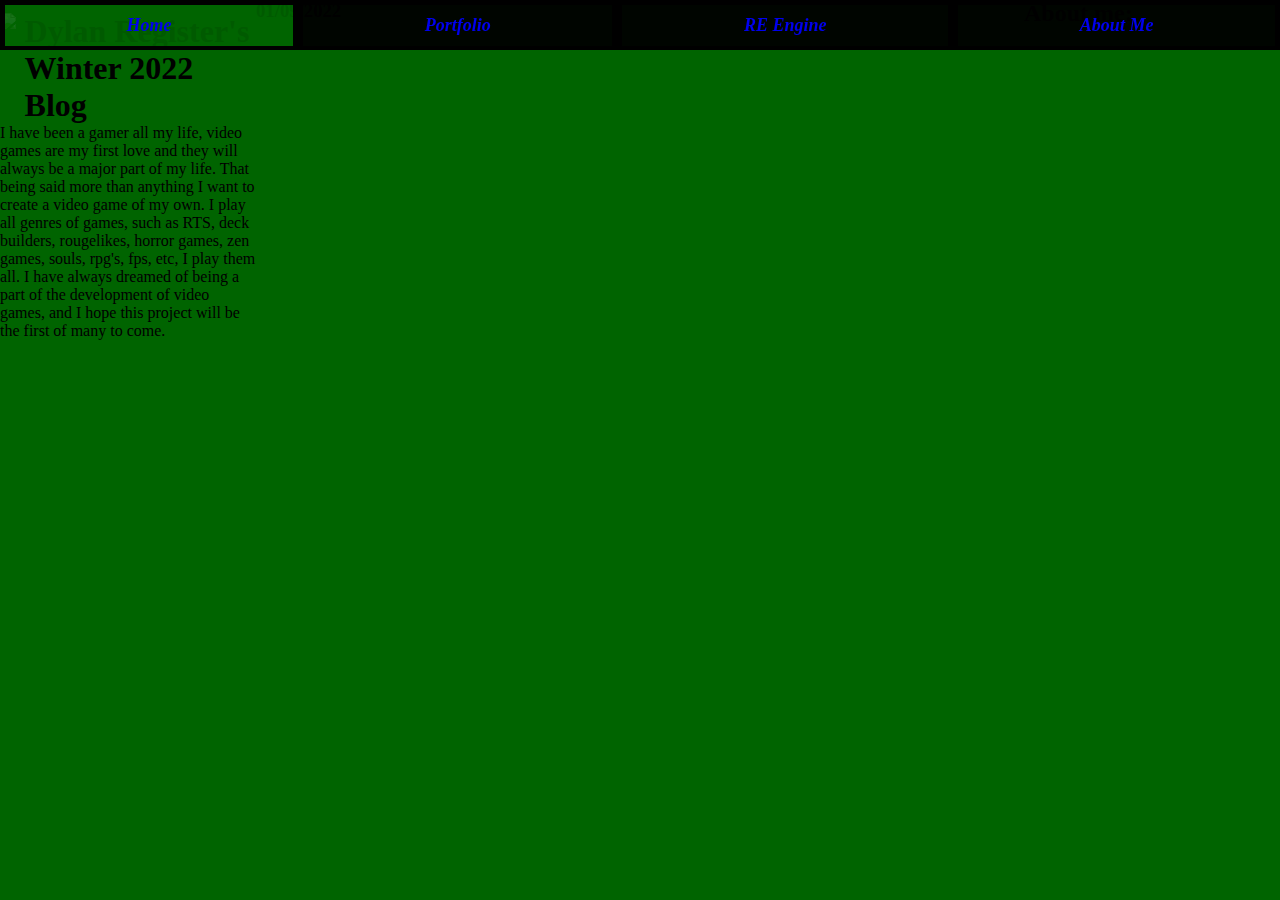
==== index.html @ 40b3bdd2 "Added navigation bar to each page, home page and about me still need work" ====
<!DOCTYPE html>
<html lang="en">
  <head>
    <meta charset="UTF-8" />
    <meta http-equiv="X-UA-Compatible" content="IE=edge" />
    <meta name="viewport" content="width=device-width, initial-scale=1.0" />
    <title>Dylan's Blog - Home</title>
    <link rel="stylesheet" href="CSS/nav-style.css" />
    <link rel="stylesheet" href="CSS/index-styles.css" />
  </head>
  <body>
    <!--Navigation bar-->
    <nav id="nav">
      <ul class="no-list-style">
        <li><a class="home" href="index.html">Home</a></li>
        <li>
          <a class="portfolio" href="https://dylanr27.github.io/Portfolio/"
            >Portfolio</a
          >
        </li>
        <li><a class="re-engine" href="RE.html">RE Engine</a></li>
        <li><a class="about-me" href="aboutme.html">About Me</a></li>
      </ul>
    </nav>
    <div>
      <h1>
        <img
          src="https://upload.wikimedia.org/wikipedia/en/thumb/3/3b/Mark_Ruffalo_as_%22Professor_Hulk%22.jpeg/200px-Mark_Ruffalo_as_%22Professor_Hulk%22.jpeg"
        />
        <div class="title">Dylan Register's Winter 2022 Blog</div>
      </h1>
    </div>
    <date><h3>01/09/2022</h3></date>
    <h2>About me:</h2>
    <p>
      I have been a gamer all my life, video games are my first love and they
      will always be a major part of my life. That being said more than anything
      I want to create a video game of my own. I play all genres of games, such
      as RTS, deck builders, rougelikes, horror games, zen games, souls, rpg's,
      fps, etc, I play them all. I have always dreamed of being a part of the
      development of video games, and I hope this project will be the first of
      many to come.
    </p>
  </body>
</html>
---- CSS/nav-style.css ----
#nav {
  overflow: hidden;
  position: fixed;
  top: 0;
  height: 50px;
  width: 100%;
}
#nav ul {
  display: grid;
  grid-template-columns: auto auto auto auto;
  grid-column-start: auto;
  height: 20px;
}
#nav a {
  background-color: rgba(0, 0, 0, 95%);
  display: block;
  border: 5px solid rgb(0, 0, 0);
  font-size: large;
  font-weight: bold;
  font-style: italic;
  text-decoration: none;
  text-align: center;
  padding: 10px;
}
---- CSS/index-styles.css ----
* {
  padding: 0px;
  margin: 0px;
  box-sizing: border-box;
}
.no-list-style {
  list-style: none;
}
#nav a:hover {
  background-color: rgba(0, 100, 0, 90%);
}
body {
  background: darkgreen;
  display: grid;
  grid-template-columns: 20% auto 20%;
}
h1 {
  grid-column-start: 2;
  display: flex;
  flex-direction: row;
  margin-top: 5%;
}
img {
  width: 50px;
}
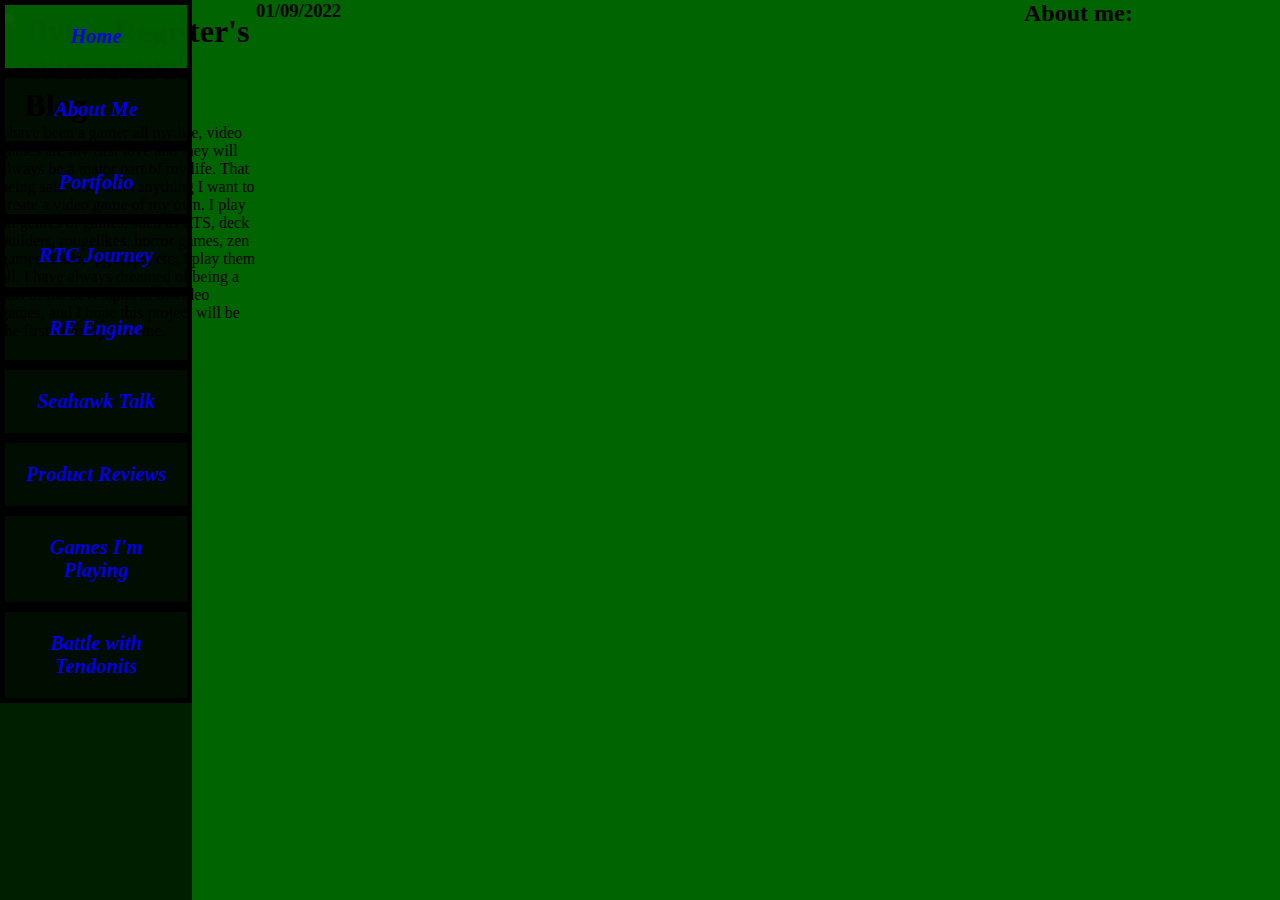
==== commit 5dbc229e: "Converted to vertical Nav bar/ created 5 more pages that will be added to the blog" ====
--- a/index.html
+++ b/index.html
@@ -12,14 +12,29 @@
     <!--Navigation bar-->
     <nav id="nav">
       <ul class="no-list-style">
-        <li><a class="home" href="index.html">Home</a></li>
+        <li><a class="home" href="#">Home</a></li>
+        <li><a class="about-me" href="aboutme.html">About Me</a></li>
         <li>
           <a class="portfolio" href="https://dylanr27.github.io/Portfolio/"
             >Portfolio</a
           >
         </li>
+        <li>
+          <a class="rtc" href="rtc.html">RTC Journey</a>
+        </li>
         <li><a class="re-engine" href="RE.html">RE Engine</a></li>
-        <li><a class="about-me" href="aboutme.html">About Me</a></li>
+        <li><a class="seahawks" href="seahawks.html">Seahawk Talk</a></li>
+        <li>
+          <a class="product-review" href="tech-reviews.html">Product Reviews</a>
+        </li>
+        <li>
+          <a class="current-games" href="upcoming-games.html"
+            >Games I'm Playing</a
+          >
+        </li>
+        <li>
+          <a class="tendonits" href="tendonitis.html">Battle with Tendonits</a>
+        </li>
       </ul>
     </nav>
     <div>
--- a/CSS/nav-style.css
+++ b/CSS/nav-style.css
@@ -1,24 +1,31 @@
+* {
+  padding: 0px;
+  margin: 0px;
+  box-sizing: border-box;
+}
 #nav {
-  overflow: hidden;
+  font-family: serif;
   position: fixed;
   top: 0;
-  height: 50px;
+  height: 100vh;
+  width: 15%;
+  background-color: rgba(0, 0, 0, 70%);
+  margin: 0 auto;
+}
+#nav ul {
   width: 100%;
 }
-#nav ul {
-  display: grid;
-  grid-template-columns: auto auto auto auto;
-  grid-column-start: auto;
-  height: 20px;
-}
 #nav a {
-  background-color: rgba(0, 0, 0, 95%);
+  background-color: rgba(0, 0, 0, 55%);
   display: block;
   border: 5px solid rgb(0, 0, 0);
-  font-size: large;
+  font-size: 1.6vw;
   font-weight: bold;
   font-style: italic;
   text-decoration: none;
   text-align: center;
-  padding: 10px;
+  padding: 20px;
 }
+html {
+  scroll-behavior: smooth;
+}
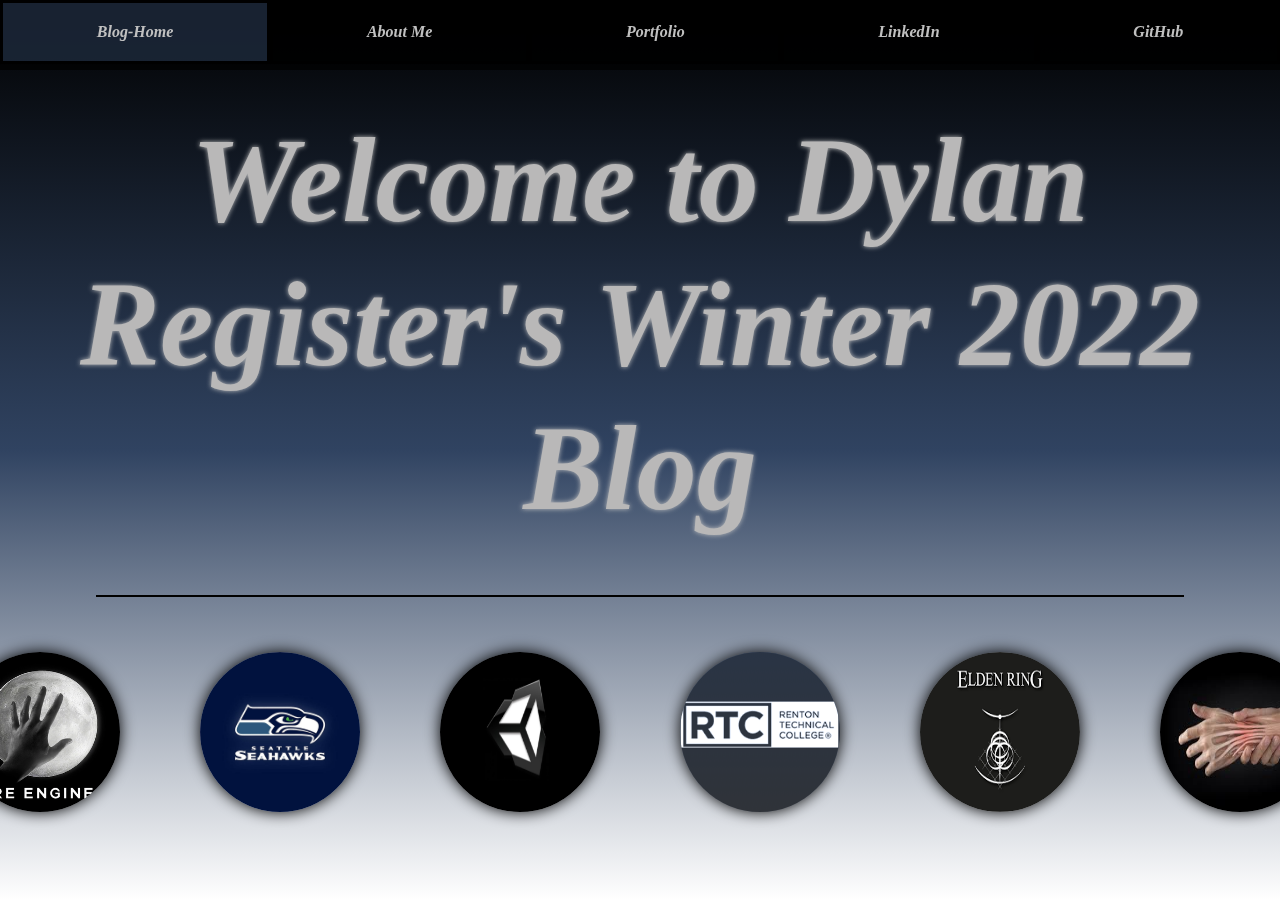
==== commit 799bd186: "Major Update. Home page designed, seahawks page designed, foundation for all other pages for this as" ====
--- a/index.html
+++ b/index.html
@@ -12,7 +12,7 @@
     <!--Navigation bar-->
     <nav id="nav">
       <ul class="no-list-style">
-        <li><a class="home" href="#">Home</a></li>
+        <li><a class="home" href="#">Blog-Home</a></li>
         <li><a class="about-me" href="aboutme.html">About Me</a></li>
         <li>
           <a class="portfolio" href="https://dylanr27.github.io/Portfolio/"
@@ -20,41 +20,43 @@
           >
         </li>
         <li>
-          <a class="rtc" href="rtc.html">RTC Journey</a>
-        </li>
-        <li><a class="re-engine" href="RE.html">RE Engine</a></li>
-        <li><a class="seahawks" href="seahawks.html">Seahawk Talk</a></li>
-        <li>
-          <a class="product-review" href="tech-reviews.html">Product Reviews</a>
-        </li>
-        <li>
-          <a class="current-games" href="upcoming-games.html"
-            >Games I'm Playing</a
+          <a
+            class="LinkedIn"
+            href="https://www.linkedin.com/in/dylan-register-06583a228/"
+            >LinkedIn</a
           >
         </li>
         <li>
-          <a class="tendonits" href="tendonitis.html">Battle with Tendonits</a>
+          <a class="git-hub" href="https://github.com/Dylanr27">GitHub</a>
         </li>
       </ul>
     </nav>
-    <div>
-      <h1>
-        <img
-          src="https://upload.wikimedia.org/wikipedia/en/thumb/3/3b/Mark_Ruffalo_as_%22Professor_Hulk%22.jpeg/200px-Mark_Ruffalo_as_%22Professor_Hulk%22.jpeg"
-        />
-        <div class="title">Dylan Register's Winter 2022 Blog</div>
-      </h1>
+    <!--end nav-->
+    <h1>Welcome to Dylan Register's Winter 2022 Blog</h1>
+    <p class="border"></p>
+    <div class="blog-links">
+      <a href="RE.html"
+        ><img
+          class="re-image"
+          src="Images/RE_Engine_logo.png"
+          alt="RE Engine Logo"
+      /></a>
+      <a href="seahawks.html"
+        ><img
+          class="seahawk-image"
+          src="Images/seahawk-logo.jpg"
+          alt="seahawk image"
+      /></a>
+      <a href="unity.html"
+        ><img class="unity-image" src="Images/unity.jpg" alt="unity logo"
+      /></a>
+      <a href="rtc.html"
+        ><img class="rtc-image" src="Images/rtc-image.png" alt=""
+      /></a>
+      <a href="elden-ring.html"
+        ><img class="elden-ring-image" src="Images/elden-ring.png" alt=""
+      /></a>
+      <a href="tendonitis.html"><img src="Images/tendonitis.jfif" alt="" /></a>
     </div>
-    <date><h3>01/09/2022</h3></date>
-    <h2>About me:</h2>
-    <p>
-      I have been a gamer all my life, video games are my first love and they
-      will always be a major part of my life. That being said more than anything
-      I want to create a video game of my own. I play all genres of games, such
-      as RTS, deck builders, rougelikes, horror games, zen games, souls, rpg's,
-      fps, etc, I play them all. I have always dreamed of being a part of the
-      development of video games, and I hope this project will be the first of
-      many to come.
-    </p>
   </body>
 </html>
--- a/CSS/nav-style.css
+++ b/CSS/nav-style.css
@@ -3,23 +3,31 @@
   margin: 0px;
   box-sizing: border-box;
 }
+.no-list-style {
+  list-style: none;
+}
 #nav {
   font-family: serif;
+  overflow: hidden;
   position: fixed;
   top: 0;
-  height: 100vh;
-  width: 15%;
+  height: 8.8ch;
+  width: 100%;
   background-color: rgba(0, 0, 0, 70%);
   margin: 0 auto;
 }
 #nav ul {
+  display: grid;
+  grid-template-columns: auto auto auto auto auto;
+  grid-column-start: auto;
+  height: 20px;
   width: 100%;
 }
 #nav a {
   background-color: rgba(0, 0, 0, 55%);
   display: block;
-  border: 5px solid rgb(0, 0, 0);
-  font-size: 1.6vw;
+  border: 3px solid rgb(0, 0, 0);
+  font-size: 2ch;
   font-weight: bold;
   font-style: italic;
   text-decoration: none;
@@ -29,3 +37,6 @@
 html {
   scroll-behavior: smooth;
 }
+.title {
+  margin-top: 45px;
+}
--- a/CSS/index-styles.css
+++ b/CSS/index-styles.css
@@ -2,24 +2,70 @@
   padding: 0px;
   margin: 0px;
   box-sizing: border-box;
+  color: rgb(185, 184, 184);
 }
 .no-list-style {
   list-style: none;
 }
+#nav a {
+  color: silver;
+}
 #nav a:hover {
-  background-color: rgba(0, 100, 0, 90%);
+  background-color: rgba(48, 67, 97, 50%);
 }
 body {
-  background: darkgreen;
+  background-image: linear-gradient(black, #304361, white);
+  background-attachment: fixed;
   display: grid;
-  grid-template-columns: 20% auto 20%;
+  justify-content: center;
+  justify-items: center;
+  align-items: center;
+  align-content: center;
 }
 h1 {
-  grid-column-start: 2;
+  margin-top: 8%;
+  text-align: center;
+  font-style: italic;
+  text-shadow: 0px 0px 5px silver;
+  font-weight: bold;
+  font-size: 15ch;
+  line-height: 1.2;
+  margin-bottom: 2%;
+}
+img {
+  margin-top: 9%;
+  box-shadow: 0px 0px 15px black;
+  border-radius: 100%;
+  width: 15rem;
+}
+.blog-posts {
+  justify-content: center;
+  align-items: center;
+  justify-items: center;
+}
+.blog-links {
   display: flex;
   flex-direction: row;
-  margin-top: 5%;
+  gap: 10ch;
 }
-img {
-  width: 50px;
+.blog-links img {
+  width: 10rem;
+  height: 10rem;
 }
+.blog-links img:hover {
+  mix-blend-mode: color-burn;
+}
+.border {
+  margin: 2% 0 3%;
+  border: 0.5px solid black;
+  width: 80%;
+  align-items: center;
+}
+.rtc-image {
+  background-color: #304361;
+  mix-blend-mode: luminosity;
+}
+.rtc-image:hover {
+  background-color: #304361;
+  mix-blend-mode: difference;
+}
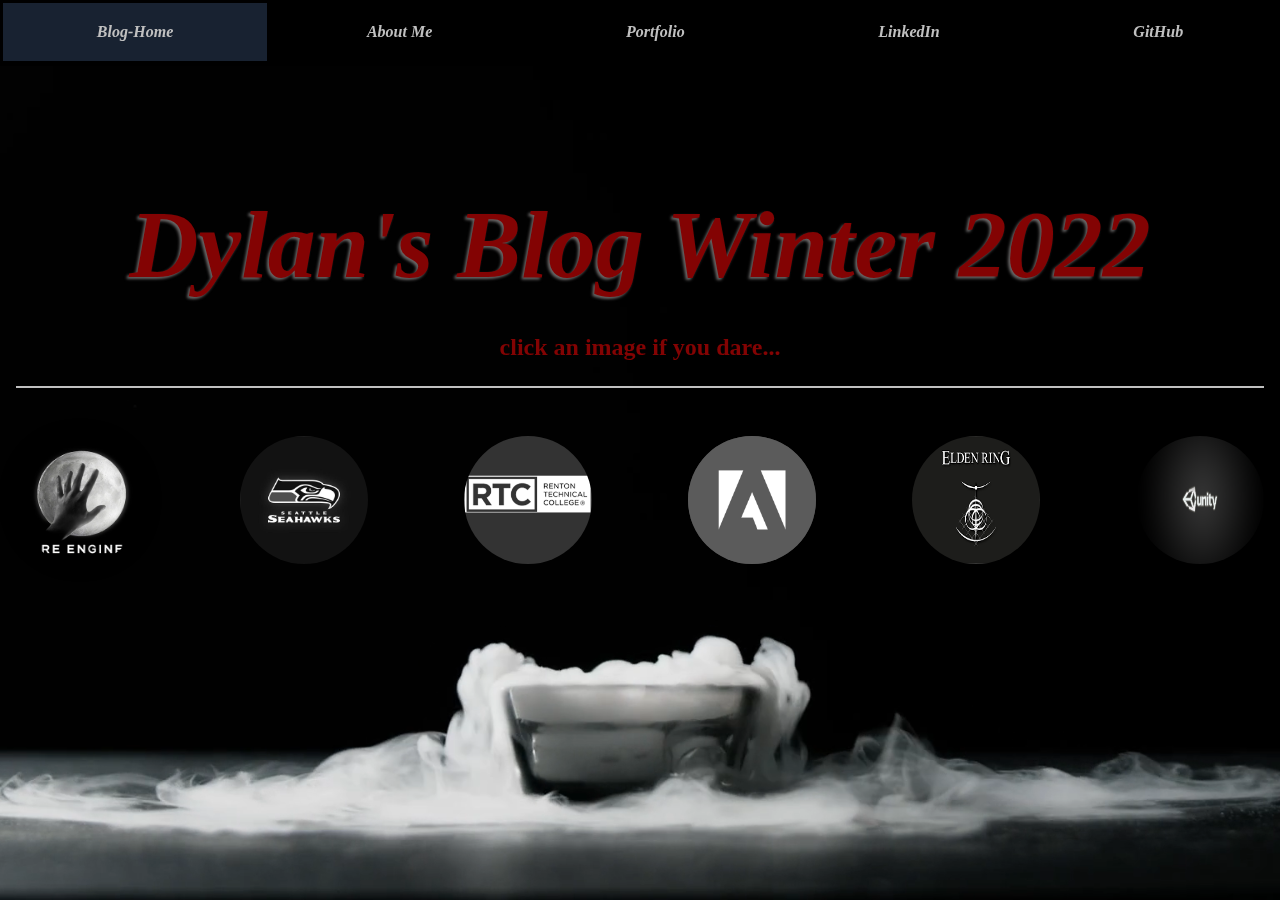
==== commit f0510598: "Updated Homepage" ====
--- a/index.html
+++ b/index.html
@@ -9,6 +9,9 @@
     <link rel="stylesheet" href="CSS/index-styles.css" />
   </head>
   <body>
+    <video id="background-video" autoplay loop muted>
+      <source src="/Videos/pexels-cottonbro-9694223.mp4" type="video/mp4" />
+    </video>
     <!--Navigation bar-->
     <nav id="nav">
       <ul class="no-list-style">
@@ -32,7 +35,8 @@
       </ul>
     </nav>
     <!--end nav-->
-    <h1>Welcome to Dylan Register's Winter 2022 Blog</h1>
+    <h1>Dylan's Blog Winter 2022</h1>
+    <h2>click an image if you dare...</h2>
     <p class="border"></p>
     <div class="blog-links">
       <a href="RE.html"
@@ -47,16 +51,21 @@
           src="Images/seahawk-logo.jpg"
           alt="seahawk image"
       /></a>
-      <a href="unity.html"
-        ><img class="unity-image" src="Images/unity.jpg" alt="unity logo"
-      /></a>
       <a href="rtc.html"
         ><img class="rtc-image" src="Images/rtc-image.png" alt=""
+      /></a>
+      <a href="adobe.html"
+        ><img class="adobe-image" src="Images/adobe-2.png" alt=""
       /></a>
       <a href="elden-ring.html"
         ><img class="elden-ring-image" src="Images/elden-ring.png" alt=""
       /></a>
-      <a href="tendonitis.html"><img src="Images/tendonitis.jfif" alt="" /></a>
+      <a href="unity.html"
+        ><img
+          class="unity-image"
+          src="Images/unity-logo-3.png"
+          alt="unity logo"
+      /></a>
     </div>
   </body>
 </html>
--- a/CSS/nav-style.css
+++ b/CSS/nav-style.css
@@ -2,6 +2,10 @@
   padding: 0px;
   margin: 0px;
   box-sizing: border-box;
+}
+::selection {
+  color: silver;
+  background-color: rgb(85, 2, 85);
 }
 .no-list-style {
   list-style: none;
@@ -11,7 +15,7 @@
   overflow: hidden;
   position: fixed;
   top: 0;
-  height: 8.8ch;
+  height: 8.2ch;
   width: 100%;
   background-color: rgba(0, 0, 0, 70%);
   margin: 0 auto;
--- a/CSS/index-styles.css
+++ b/CSS/index-styles.css
@@ -2,7 +2,16 @@
   padding: 0px;
   margin: 0px;
   box-sizing: border-box;
-  color: rgb(185, 184, 184);
+  color: rgb(131, 3, 3);
+}
+#background-video {
+  width: 100vw;
+  height: 100vh;
+  object-fit: cover;
+  position: fixed;
+  top: 0;
+  left: 0;
+  z-index: -1;
 }
 .no-list-style {
   list-style: none;
@@ -14,8 +23,6 @@
   background-color: rgba(48, 67, 97, 50%);
 }
 body {
-  background-image: linear-gradient(black, #304361, white);
-  background-attachment: fixed;
   display: grid;
   justify-content: center;
   justify-items: center;
@@ -23,20 +30,20 @@
   align-content: center;
 }
 h1 {
-  margin-top: 8%;
+  width: 100%;
+  margin-top: 15%;
   text-align: center;
   font-style: italic;
-  text-shadow: 0px 0px 5px silver;
+  text-shadow: -2px 2px 3px rgb(105, 103, 103);
   font-weight: bold;
-  font-size: 15ch;
+  font-size: 12ch;
   line-height: 1.2;
-  margin-bottom: 2%;
+  margin-bottom: 2.5%;
 }
 img {
   margin-top: 9%;
   box-shadow: 0px 0px 15px black;
   border-radius: 100%;
-  width: 15rem;
 }
 .blog-posts {
   justify-content: center;
@@ -46,26 +53,24 @@
 .blog-links {
   display: flex;
   flex-direction: row;
-  gap: 10ch;
+  gap: 12ch;
 }
 .blog-links img {
-  width: 10rem;
-  height: 10rem;
+  width: 8rem;
+  height: 8rem;
 }
 .blog-links img:hover {
-  mix-blend-mode: color-burn;
+  mix-blend-mode: hard-light;
 }
 .border {
   margin: 2% 0 3%;
-  border: 0.5px solid black;
-  width: 80%;
+  border: 0.5px solid silver;
+  width: 100%;
   align-items: center;
 }
-.rtc-image {
+.rtc-image,
+.seahawk-image,
+.adobe-image {
   background-color: #304361;
   mix-blend-mode: luminosity;
 }
-.rtc-image:hover {
-  background-color: #304361;
-  mix-blend-mode: difference;
-}
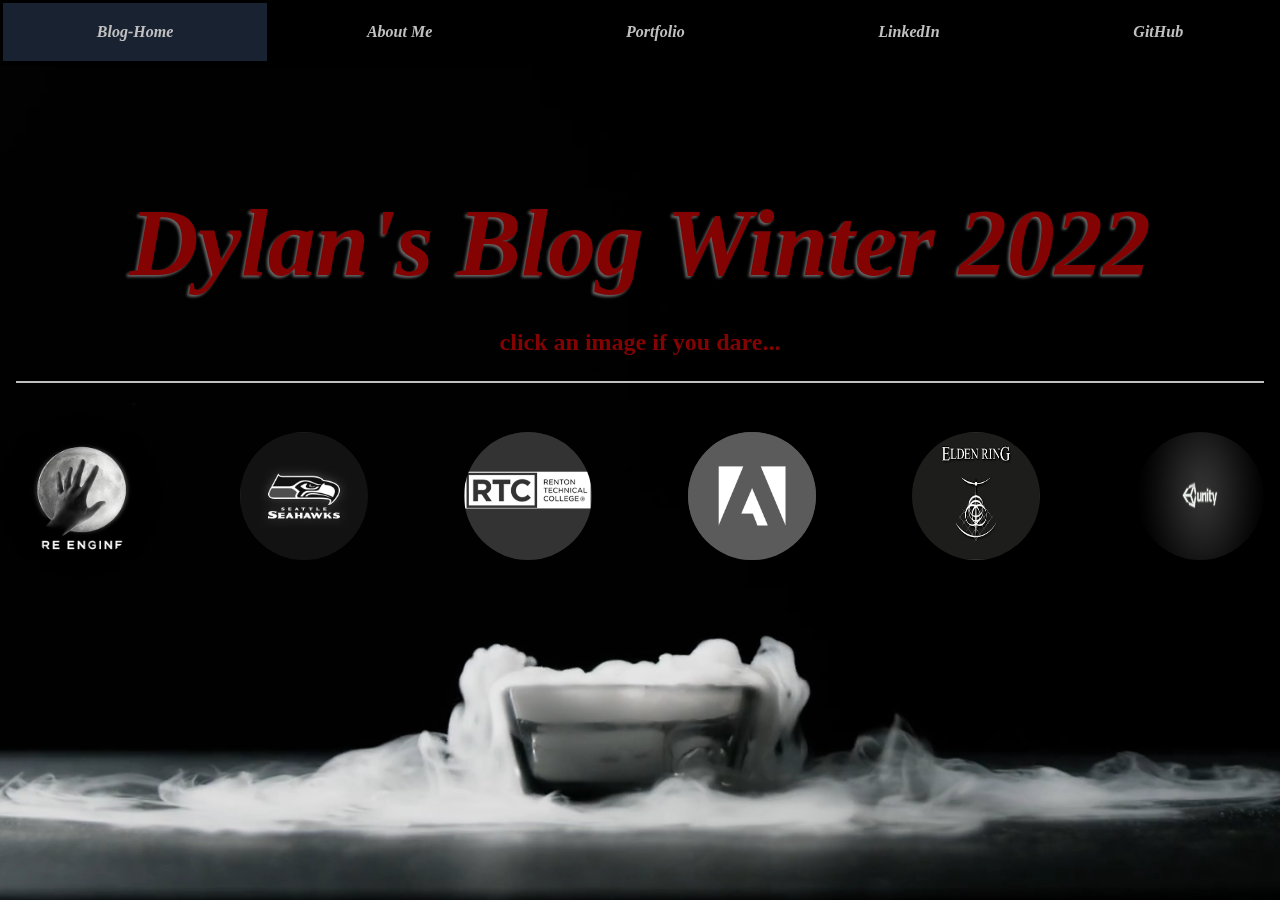
==== commit d8fe1bc1: "Attempt to fix homepage style" ====
--- a/index.html
+++ b/index.html
@@ -9,8 +9,9 @@
     <link rel="stylesheet" href="CSS/index-styles.css" />
   </head>
   <body>
+    <!--Background video-->
     <video id="background-video" autoplay loop muted>
-      <source src="/Videos/pexels-cottonbro-9694223.mp4" type="video/mp4" />
+      <source src="Videos/pexels-cottonbro-9694223.mp4" type="video/mp4" />
     </video>
     <!--Navigation bar-->
     <nav id="nav">
@@ -37,6 +38,7 @@
     <!--end nav-->
     <h1>Dylan's Blog Winter 2022</h1>
     <h2>click an image if you dare...</h2>
+    <!--BlogLinks below-->
     <p class="border"></p>
     <div class="blog-links">
       <a href="RE.html"
--- a/CSS/index-styles.css
+++ b/CSS/index-styles.css
@@ -37,7 +37,6 @@
   text-shadow: -2px 2px 3px rgb(105, 103, 103);
   font-weight: bold;
   font-size: 12ch;
-  line-height: 1.2;
   margin-bottom: 2.5%;
 }
 img {
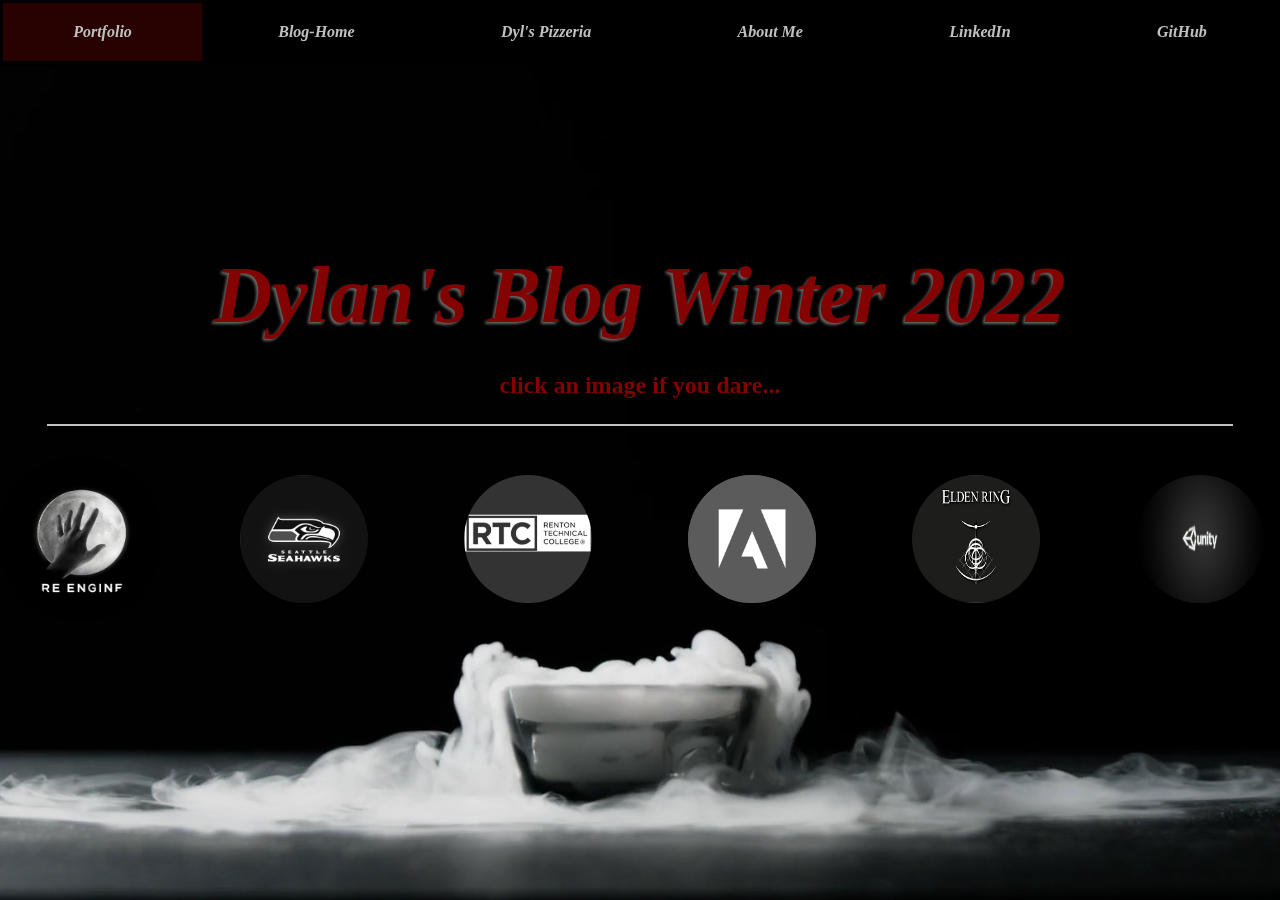
==== commit 3c332f7c: "Updated for Final Submission" ====
--- a/index.html
+++ b/index.html
@@ -16,13 +16,14 @@
     <!--Navigation bar-->
     <nav id="nav">
       <ul class="no-list-style">
-        <li><a class="home" href="#">Blog-Home</a></li>
+        <li>
+          <a class="portfolio" href="#">Portfolio</a>
+        </li>
+        <li><a class="home" href="index.html">Blog-Home</a></li>
+        <li>
+          <a href="https://dylanr27.github.io/PizzaPOS/">Dyl's Pizzeria</a>
+        </li>
         <li><a class="about-me" href="aboutme.html">About Me</a></li>
-        <li>
-          <a class="portfolio" href="https://dylanr27.github.io/Portfolio/"
-            >Portfolio</a
-          >
-        </li>
         <li>
           <a
             class="LinkedIn"
--- a/CSS/nav-style.css
+++ b/CSS/nav-style.css
@@ -22,12 +22,13 @@
 }
 #nav ul {
   display: grid;
-  grid-template-columns: auto auto auto auto auto;
+  grid-template-columns: auto auto auto auto auto auto;
   grid-column-start: auto;
   height: 20px;
   width: 100%;
 }
 #nav a {
+  font-family: "Times New Roman", Times, serif;
   background-color: rgba(0, 0, 0, 55%);
   display: block;
   border: 3px solid rgb(0, 0, 0);
--- a/CSS/index-styles.css
+++ b/CSS/index-styles.css
@@ -20,7 +20,7 @@
   color: silver;
 }
 #nav a:hover {
-  background-color: rgba(48, 67, 97, 50%);
+  background-color: rgba(131, 3, 3, 0.3);
 }
 body {
   display: grid;
@@ -31,12 +31,12 @@
 }
 h1 {
   width: 100%;
-  margin-top: 15%;
+  margin-top: 20%;
   text-align: center;
   font-style: italic;
   text-shadow: -2px 2px 3px rgb(105, 103, 103);
   font-weight: bold;
-  font-size: 12ch;
+  font-size: 10ch;
   margin-bottom: 2.5%;
 }
 img {
@@ -64,7 +64,7 @@
 .border {
   margin: 2% 0 3%;
   border: 0.5px solid silver;
-  width: 100%;
+  width: 95%;
   align-items: center;
 }
 .rtc-image,
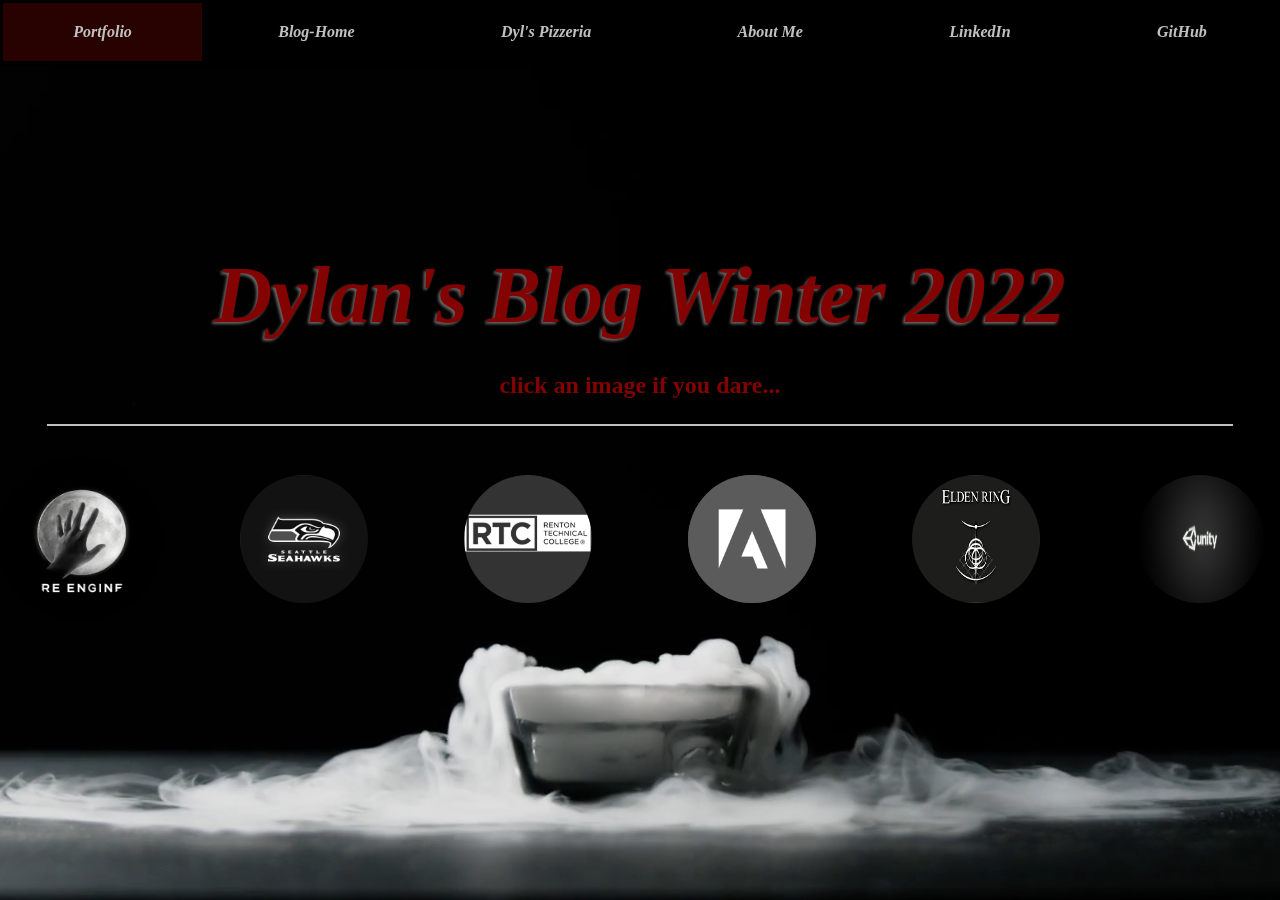
==== commit 6bc8e24d: "fixed portfolio link" ====
--- a/index.html
+++ b/index.html
@@ -17,7 +17,7 @@
     <nav id="nav">
       <ul class="no-list-style">
         <li>
-          <a class="portfolio" href="#">Portfolio</a>
+          <a class="portfolio" href="https://dylanr27.github.io/Portfolio/">Portfolio</a>
         </li>
         <li><a class="home" href="index.html">Blog-Home</a></li>
         <li>
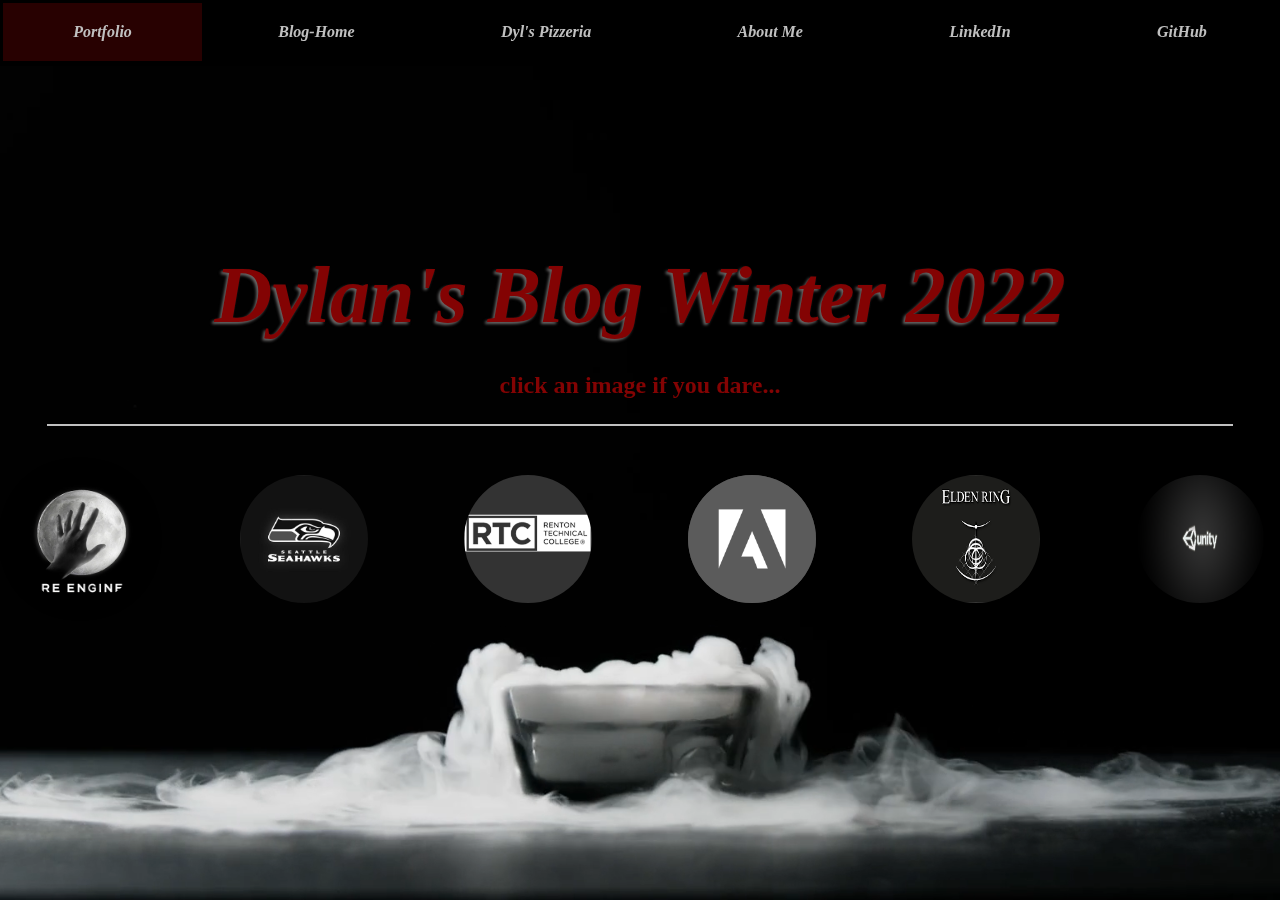
==== commit 64a3865c: "Update index.html" ====
--- a/index.html
+++ b/index.html
@@ -17,7 +17,9 @@
     <nav id="nav">
       <ul class="no-list-style">
         <li>
-          <a class="portfolio" href="https://dylanr27.github.io/Portfolio/">Portfolio</a>
+          <a class="portfolio" href="https://dylanr27.github.io/Portfolio/"
+            >Portfolio</a
+          >
         </li>
         <li><a class="home" href="index.html">Blog-Home</a></li>
         <li>
